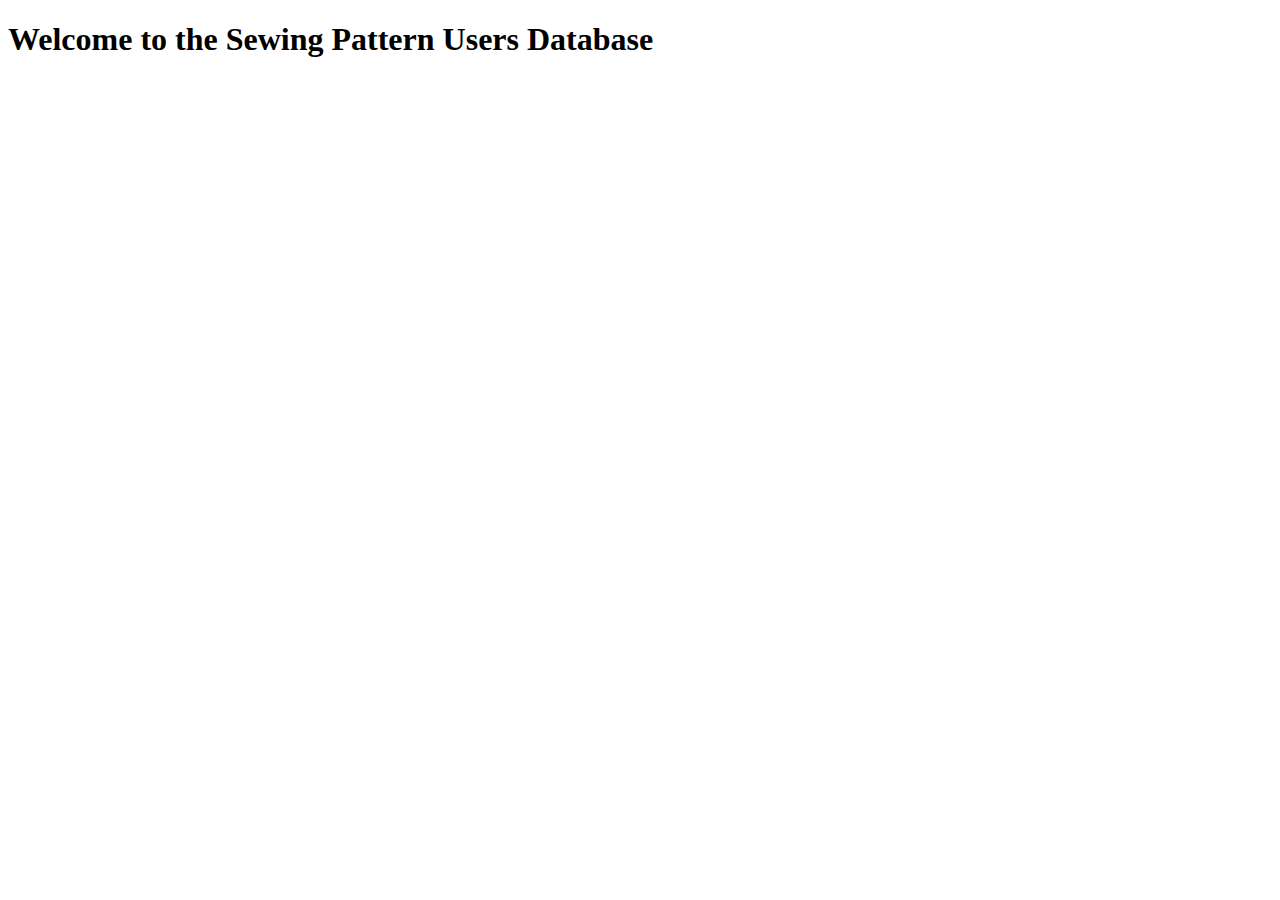
==== simple_project/index.html @ 680f34dc "trying to problem solve. data is added to the database but not added to the html table. Data is upda" ====
<!DOCTYPE html>
<html lang="en">
<head>
    <meta charset="UTF-8">
    <meta name="viewport" content="width=device-width, initial-scale=1.0">
    <title>Document</title>
</head>
<body>
    <h1>Welcome to the Sewing Pattern Users Database</h1>

    
</body>
</html>
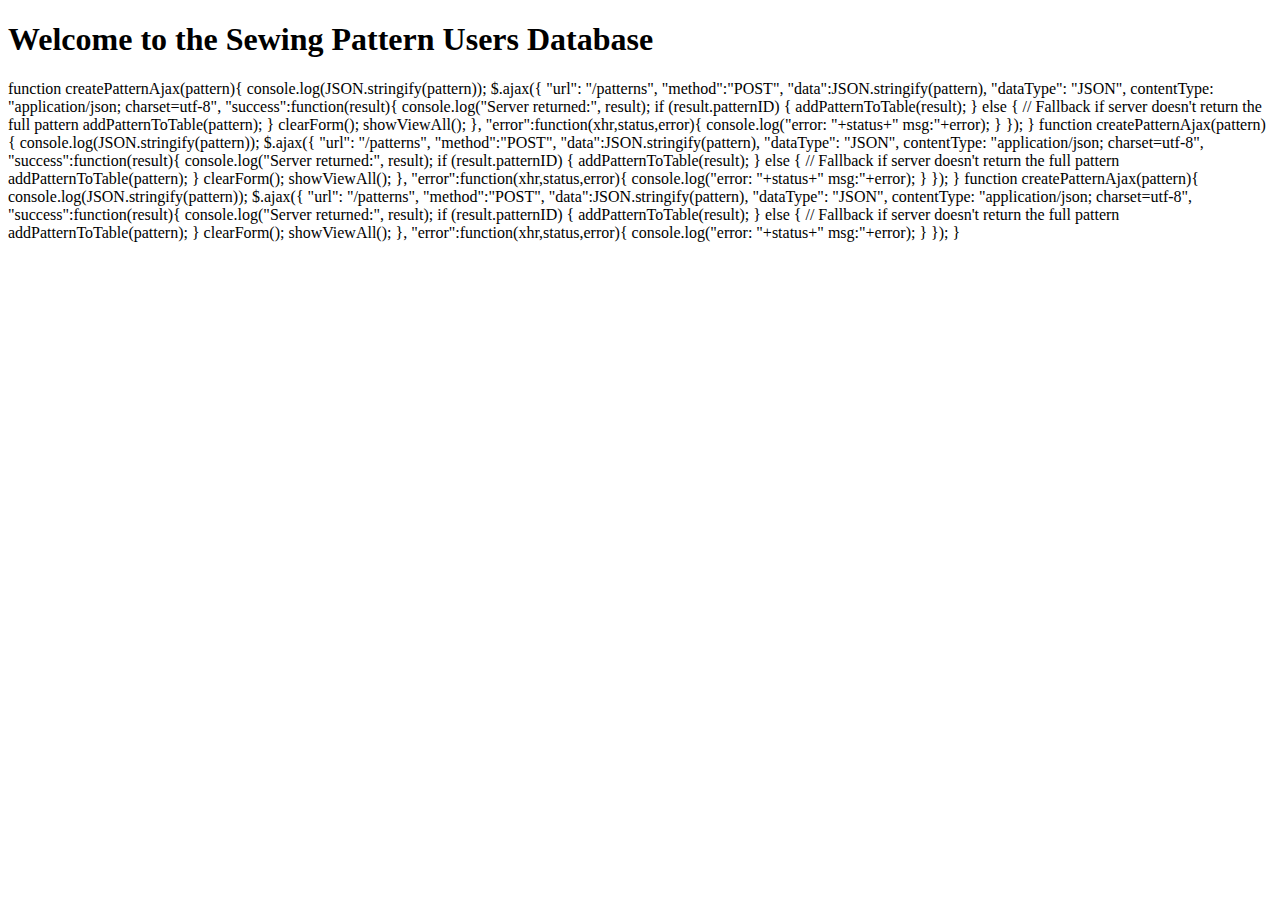
==== commit 26f27ba7: "basic project completed, database is updated and patterns can be created, updated and deleted from t" ====
--- a/simple_project/index.html
+++ b/simple_project/index.html
@@ -10,4 +10,101 @@
 
     
 </body>
-</html>+</html>
+
+
+
+
+
+
+
+
+
+
+
+
+
+
+
+
+
+
+
+
+
+
+
+
+
+function createPatternAjax(pattern){
+    console.log(JSON.stringify(pattern)); 
+    $.ajax({
+        "url": "/patterns",
+        "method":"POST",
+        "data":JSON.stringify(pattern),
+        "dataType": "JSON",
+        contentType: "application/json; charset=utf-8",
+        "success":function(result){
+            console.log("Server returned:", result);
+            if (result.patternID) {
+            addPatternToTable(result);
+            } else {
+            // Fallback if server doesn't return the full pattern
+            addPatternToTable(pattern);
+            }
+            clearForm();
+            showViewAll();
+    },
+        "error":function(xhr,status,error){
+            console.log("error: "+status+" msg:"+error);
+        }
+    });
+}
+function createPatternAjax(pattern){
+    console.log(JSON.stringify(pattern)); 
+    $.ajax({
+        "url": "/patterns",
+        "method":"POST",
+        "data":JSON.stringify(pattern),
+        "dataType": "JSON",
+        contentType: "application/json; charset=utf-8",
+        "success":function(result){
+            console.log("Server returned:", result);
+            if (result.patternID) {
+            addPatternToTable(result);
+            } else {
+            // Fallback if server doesn't return the full pattern
+            addPatternToTable(pattern);
+            }
+            clearForm();
+            showViewAll();
+    },
+        "error":function(xhr,status,error){
+            console.log("error: "+status+" msg:"+error);
+        }
+    });
+}
+function createPatternAjax(pattern){
+    console.log(JSON.stringify(pattern)); 
+    $.ajax({
+        "url": "/patterns",
+        "method":"POST",
+        "data":JSON.stringify(pattern),
+        "dataType": "JSON",
+        contentType: "application/json; charset=utf-8",
+        "success":function(result){
+            console.log("Server returned:", result);
+            if (result.patternID) {
+            addPatternToTable(result);
+            } else {
+            // Fallback if server doesn't return the full pattern
+            addPatternToTable(pattern);
+            }
+            clearForm();
+            showViewAll();
+    },
+        "error":function(xhr,status,error){
+            console.log("error: "+status+" msg:"+error);
+        }
+    });
+}